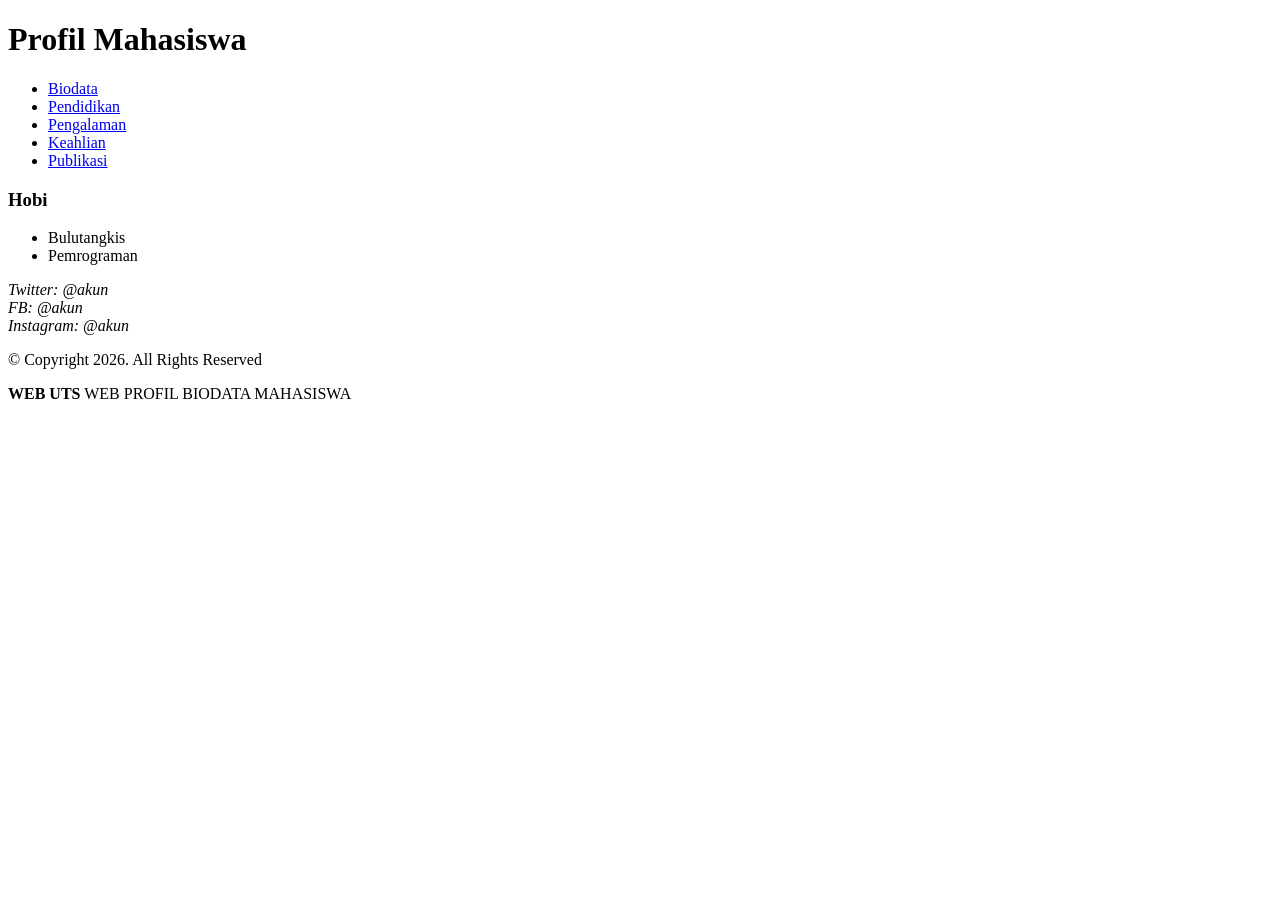
==== Template_UTS_PIBS/Index.html @ f2f2441b "memindahkan file ke dalam folder" ====
<!DOCTYPE html>
<html lang="id">
<head>
<meta charset="UTF-8">
<meta name="viewport" content="width=device-width, initial-scale=1">
<title>Profil Mahasiswa</title>
<link rel="stylesheet" href="style.css">
</head>
<body>

<div class="wrapper">

  <header>
    <div class="foto" role="img" aria-label="Foto profil"></div>
    <h1>Profil Mahasiswa</h1>
  </header>

  <nav aria-label="Menu profil">
    <ul>
      <li><a href="#biodata" class="active" data-target="biodata">Biodata</a></li>
      <li><a href="#pendidikan" data-target="pendidikan">Pendidikan</a></li>
      <li><a href="#pengalaman" data-target="pengalaman">Pengalaman</a></li>
      <li><a href="#keahlian" data-target="keahlian">Keahlian</a></li>
      <li><a href="#publikasi" data-target="publikasi">Publikasi</a></li>
    </ul>
  </nav>

  <section id="konten" aria-live="polite">
  </section>

  <aside>
    <h3>Hobi</h3>
    <ul>
      <li>Bulutangkis</li>
      <li>Pemrograman</li>
    </ul>
  </aside>

  <footer>
    <address>
      Twitter: @akun<br>
      FB: @akun<br>
      Instagram: @akun<br>
    </address>
    <p>&copy; Copyright 2026. All Rights Reserved</p>
    <div class="brand">
      <strong>WEB UTS</strong>
      WEB PROFIL BIODATA MAHASISWA
    </div>
  </footer>

</div>

<script src="script.js"></script>

</body>
</html>
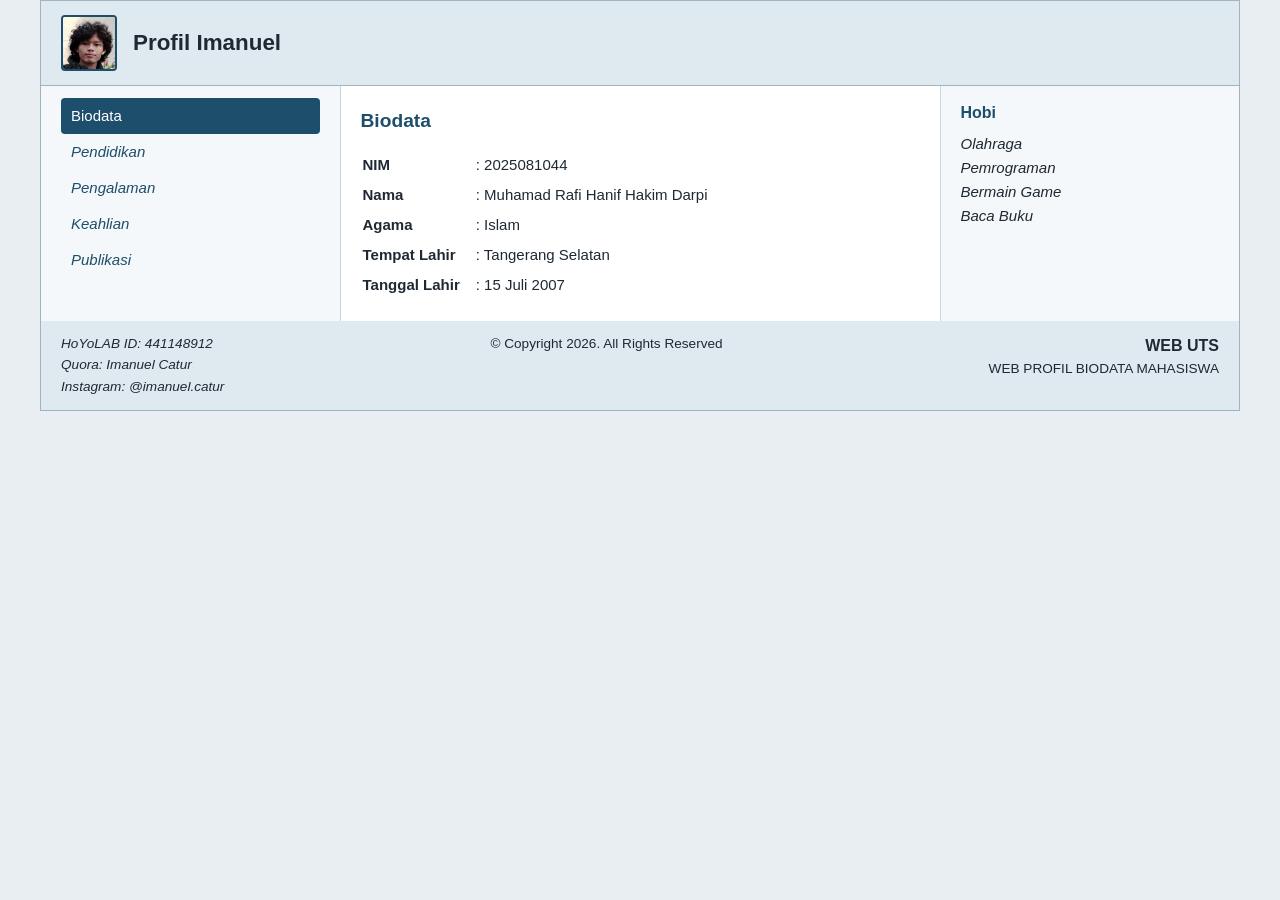
==== commit b2a3ad86: "merubah isi index html" ====
--- a/Template_UTS_PIBS/Index.html
+++ b/Template_UTS_PIBS/Index.html
@@ -3,7 +3,7 @@
 <head>
 <meta charset="UTF-8">
 <meta name="viewport" content="width=device-width, initial-scale=1">
-<title>Profil Mahasiswa</title>
+<title>Profil Imanuel</title>
 <link rel="stylesheet" href="style.css">
 </head>
 <body>
@@ -11,8 +11,8 @@
 <div class="wrapper">
 
   <header>
-    <div class="foto" role="img" aria-label="Foto profil"></div>
-    <h1>Profil Mahasiswa</h1>
+    <img class="foto" src="catur.jpg" alt="Foto profil Imanuel" style="object-fit: cover;">
+    <h1>Profil Imanuel</h1>
   </header>
 
   <nav aria-label="Menu profil">
@@ -31,16 +31,18 @@
   <aside>
     <h3>Hobi</h3>
     <ul>
-      <li>Bulutangkis</li>
+      <li>Olahraga</li>
       <li>Pemrograman</li>
+      <li>Bermain Game</li>
+      <li>Baca Buku</li>
     </ul>
   </aside>
 
   <footer>
     <address>
-      Twitter: @akun<br>
-      FB: @akun<br>
-      Instagram: @akun<br>
+      HoYoLAB ID: 441148912<br>
+      Quora: Imanuel Catur<br>
+      Instagram: @imanuel.catur<br>
     </address>
     <p>&copy; Copyright 2026. All Rights Reserved</p>
     <div class="brand">
--- a/Template_UTS_PIBS/style.css
+++ b/Template_UTS_PIBS/style.css
@@ -0,0 +1,145 @@
+* { box-sizing: border-box; margin: 0; padding: 0; }
+
+body {
+  font-family: "Segoe UI", Tahoma, Arial, sans-serif;
+  font-size: 15px;
+  line-height: 1.6;
+  color: #1f2933;
+  background: #e8eef2;
+}
+
+.wrapper {
+  max-width: 1200px;
+  margin: 0 auto;
+  background: #fff;
+  border: 1px solid #9fb3c0;
+  display: flex;
+  flex-wrap: wrap;
+}
+
+header {
+  width: 100%;
+  display: flex;
+  align-items: center;
+  gap: 16px;
+  padding: 14px 20px;
+  background: #dfeaf0;
+  border-bottom: 1px solid #9fb3c0;
+}
+header h1 { font-size: 1.4rem; }
+
+.foto {
+  position: relative;
+  width: 56px;
+  height: 56px;
+  flex-shrink: 0;
+  background: #fff;
+  border: 2px solid #1d4e6b;
+  border-radius: 4px;
+  overflow: hidden;
+}
+.foto::before,
+.foto::after {
+  content: "";
+  position: absolute;
+  left: 50%;
+  box-sizing: border-box;
+  border: 2px solid #1d4e6b;
+}
+
+.foto::before {
+  top: 7px;
+  width: 18px;
+  height: 18px;
+  margin-left: -9px;
+  border-radius: 50%;
+}
+
+.foto::after {
+  bottom: -2px;
+  width: 36px;
+  height: 22px;
+  margin-left: -18px;
+  border-radius: 50% 50% 0 0;
+}
+
+nav {
+  width: 100%;
+  padding: 12px 20px;
+  background: #f4f8fa;
+  border-bottom: 1px solid #c9d6de;
+}
+nav ul { list-style: none; }
+nav a {
+  display: block;
+  padding: 6px 10px;
+  color: #1d4e6b;
+  text-decoration: none;
+  font-style: italic;
+  border-radius: 4px;
+}
+nav a:hover { background: #dfeaf0; }
+nav a.active { background: #1d4e6b; color: #fff; font-style: normal; }
+nav a:focus-visible { outline: 3px solid #e0a100; outline-offset: 1px; }
+
+section {
+  width: 100%;
+  padding: 20px;
+  min-height: 220px;
+}
+section h2 { margin-bottom: 12px; font-size: 1.2rem; color: #1d4e6b; }
+section table td { padding: 2px 14px 2px 0; vertical-align: top; }
+section table td:first-child { font-weight: 600; white-space: nowrap; }
+section ul { padding-left: 20px; }
+section li { margin-bottom: 6px; }
+
+aside {
+  width: 100%;
+  padding: 14px 20px;
+  background: #f4f8fa;
+  border-top: 1px solid #c9d6de;
+  border-bottom: 1px solid #c9d6de;
+}
+aside h3 { font-size: 1rem; margin-bottom: 6px; color: #1d4e6b; }
+aside ul { list-style: none; font-style: italic; }
+
+footer {
+  width: 100%;
+  display: flex;
+  flex-wrap: wrap;
+  justify-content: space-between;
+  gap: 8px;
+  padding: 12px 20px;
+  background: #dfeaf0;
+  font-size: 0.85rem;
+}
+footer .brand { text-align: right; }
+footer .brand strong { display: block; font-size: 1rem; }
+
+@media (min-width: 600px) {
+  nav ul { display: flex; flex-wrap: wrap; gap: 4px 12px; }
+  footer { flex-wrap: nowrap; }
+}
+
+@media (min-width: 768px) {
+  nav {
+    width: 25%;
+    border-bottom: none;
+    border-right: 1px solid #c9d6de;
+  }
+  nav ul { display: block; }
+  section { width: 75%; }
+  aside { order: 3; }
+  footer { order: 4; width: 100%; }
+}
+
+@media (min-width: 992px) {
+  section { width: 50%; }
+  aside {
+    width: 25%;
+    border-top: none;
+    border-bottom: none;
+    border-left: 1px solid #c9d6de;
+  }
+  footer { order: 4; }
+}
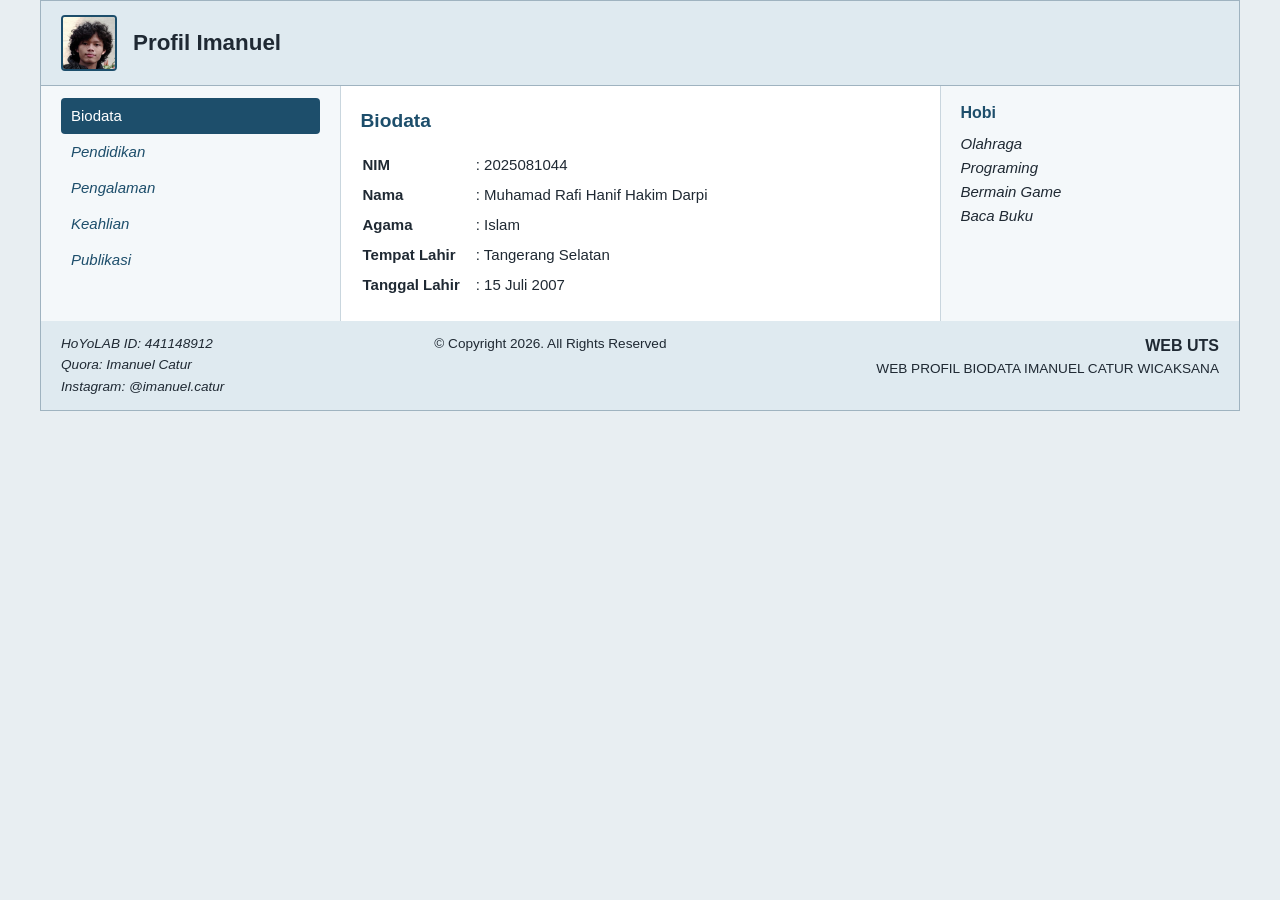
==== commit 87b34bf2: "merubah isi index html dan script js" ====
--- a/Template_UTS_PIBS/Index.html
+++ b/Template_UTS_PIBS/Index.html
@@ -32,7 +32,7 @@
     <h3>Hobi</h3>
     <ul>
       <li>Olahraga</li>
-      <li>Pemrograman</li>
+      <li>Programing</li>
       <li>Bermain Game</li>
       <li>Baca Buku</li>
     </ul>
@@ -47,7 +47,7 @@
     <p>&copy; Copyright 2026. All Rights Reserved</p>
     <div class="brand">
       <strong>WEB UTS</strong>
-      WEB PROFIL BIODATA MAHASISWA
+      WEB PROFIL BIODATA IMANUEL CATUR WICAKSANA
     </div>
   </footer>
 
